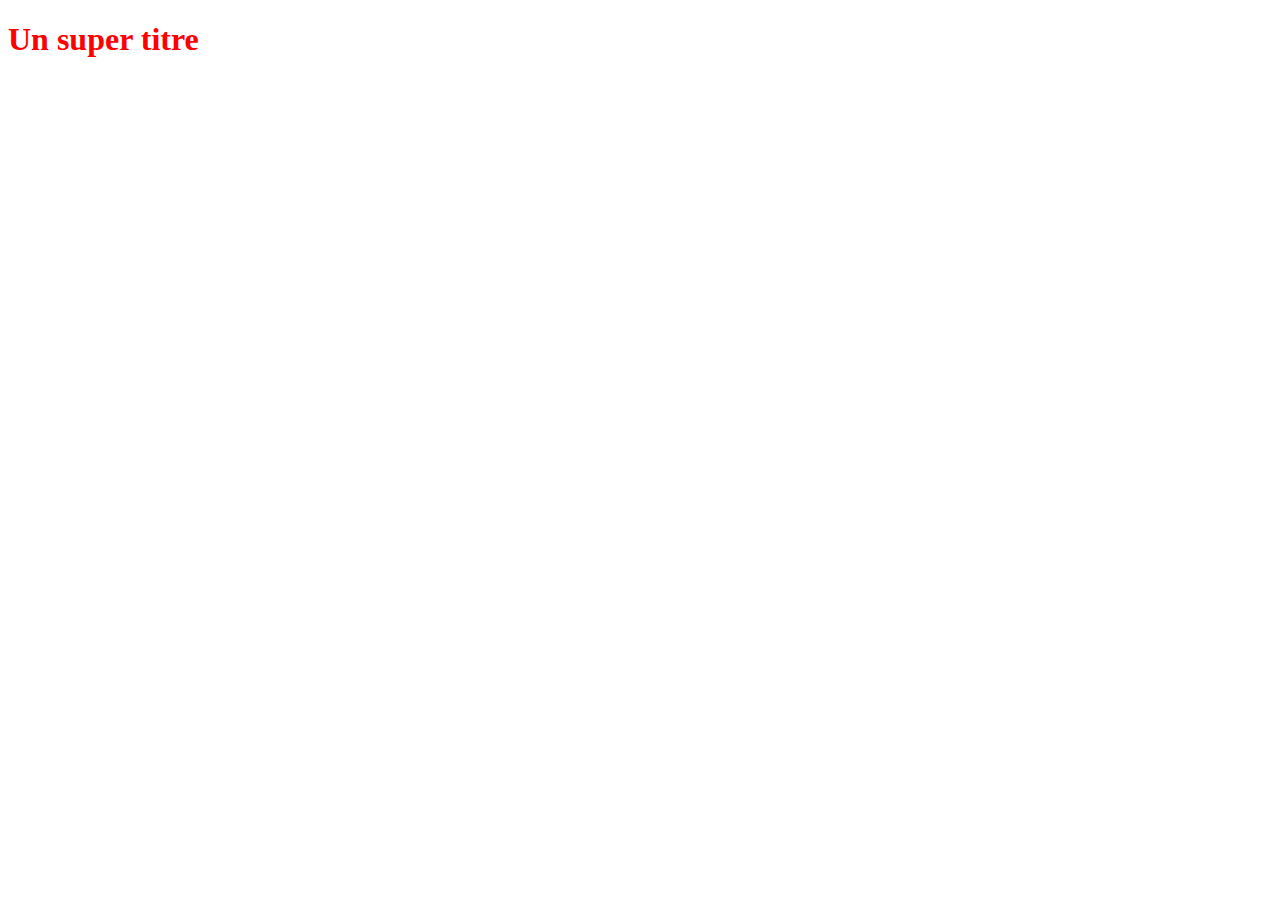
==== index.html @ f59ce86f "Ajout des fichiers html et css" ====
<!DOCTYPE html>
<html lang="en">
<head>
    <meta charset="UTF-8">
    <meta http-equiv="X-UA-Compatible" content="IE=edge">
    <meta name="viewport" content="width=device-width, initial-scale=1.0">
    <title>premier</title>
    <link rel="stylesheet" href="./style.css">
</head>
<body>
    <h1>Un super titre</h1>
</body>
</html>
---- style.css ----
h1{
    color: red;
}
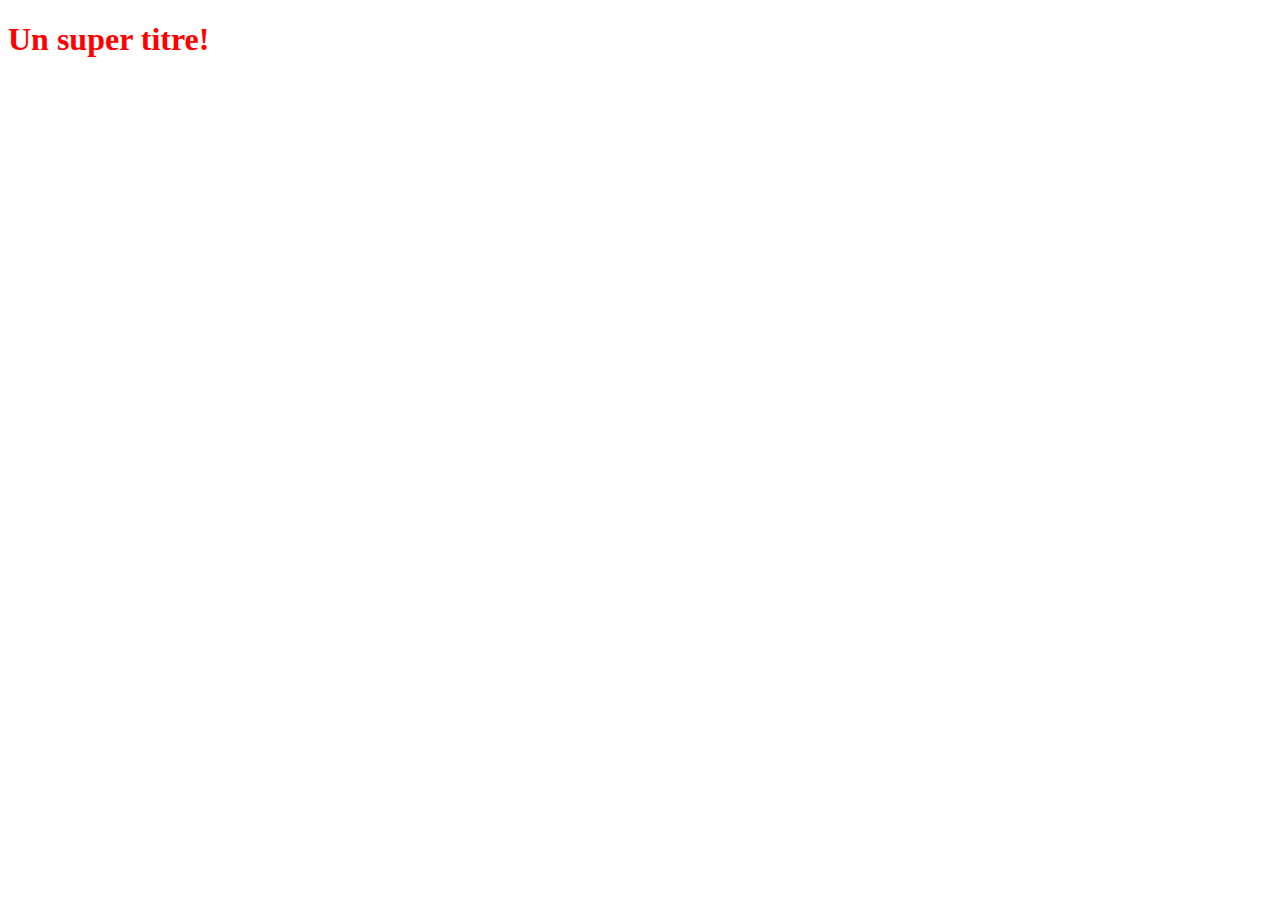
==== commit 7e04da07: "Modification du titre h1" ====
--- a/index.html
+++ b/index.html
@@ -8,6 +8,6 @@
     <link rel="stylesheet" href="./style.css">
 </head>
 <body>
-    <h1>Un super titre</h1>
+    <h1>Un super titre!</h1>
 </body>
 </html>